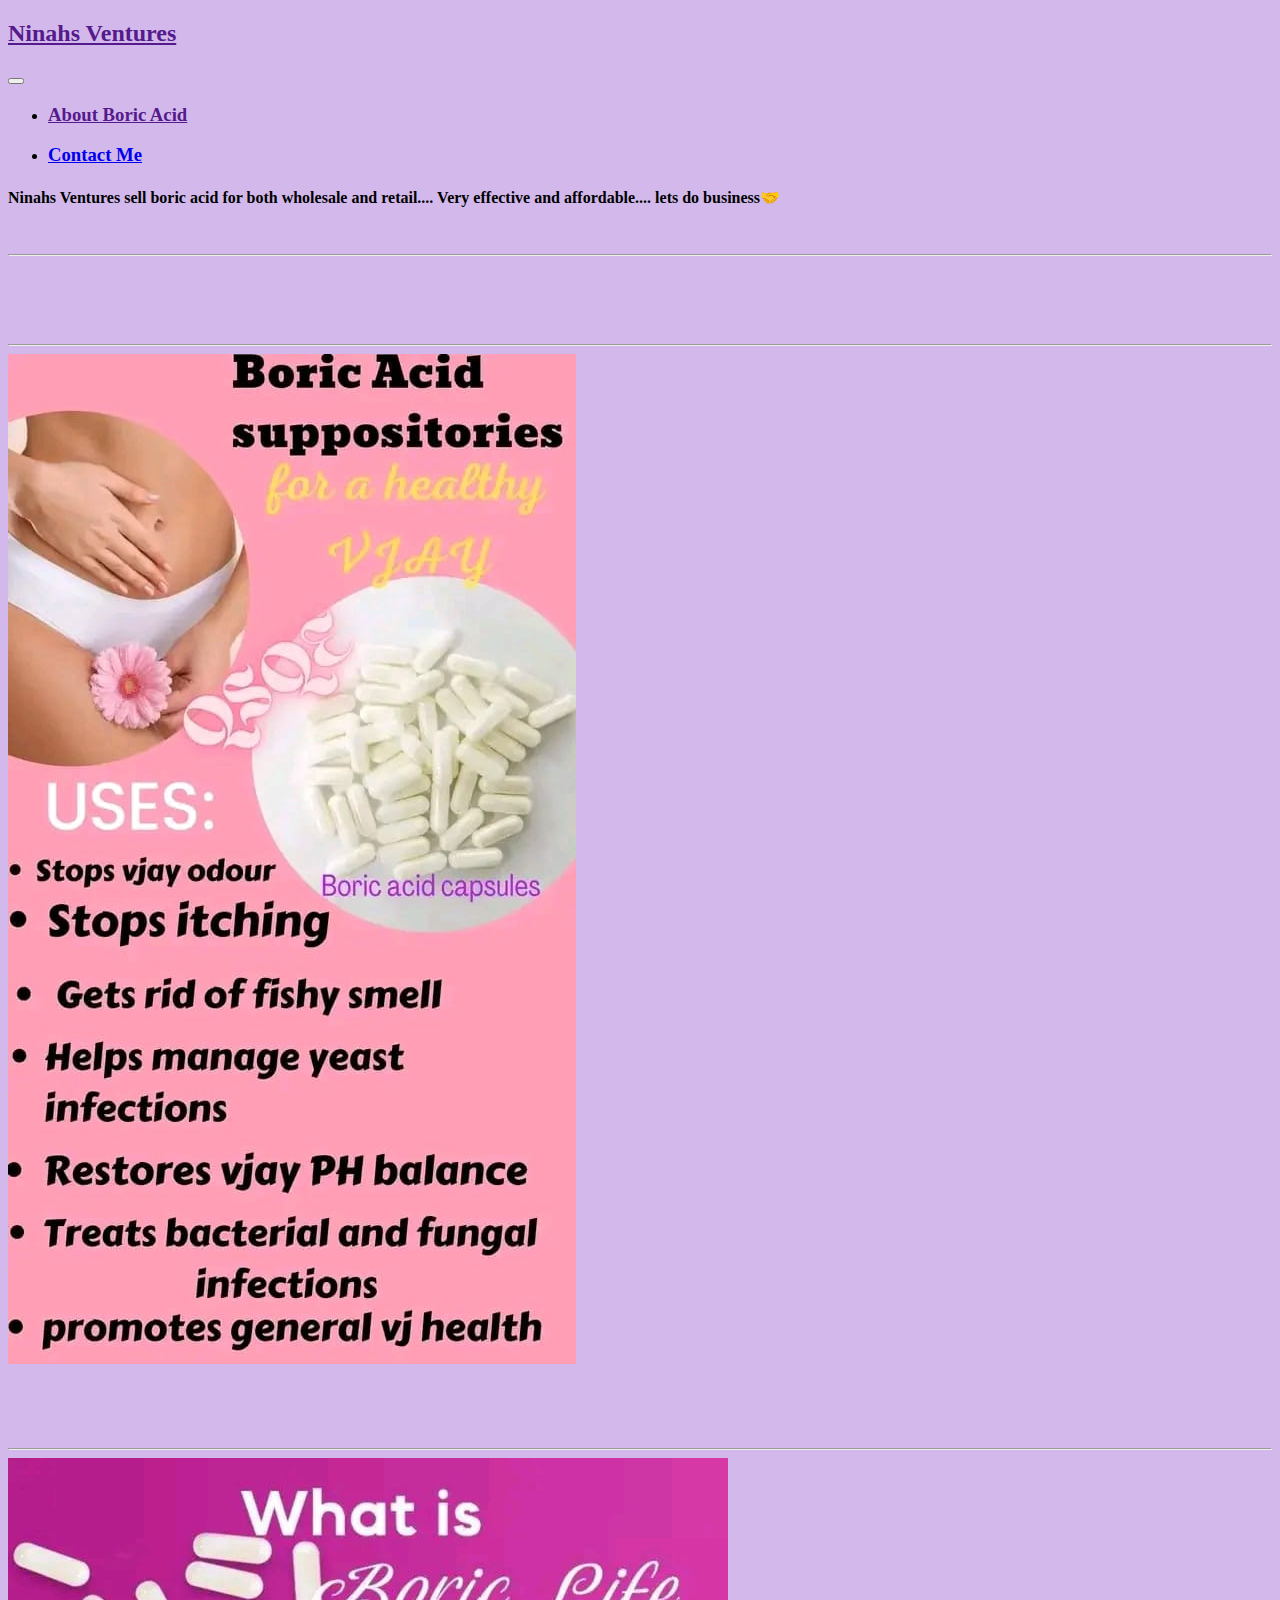
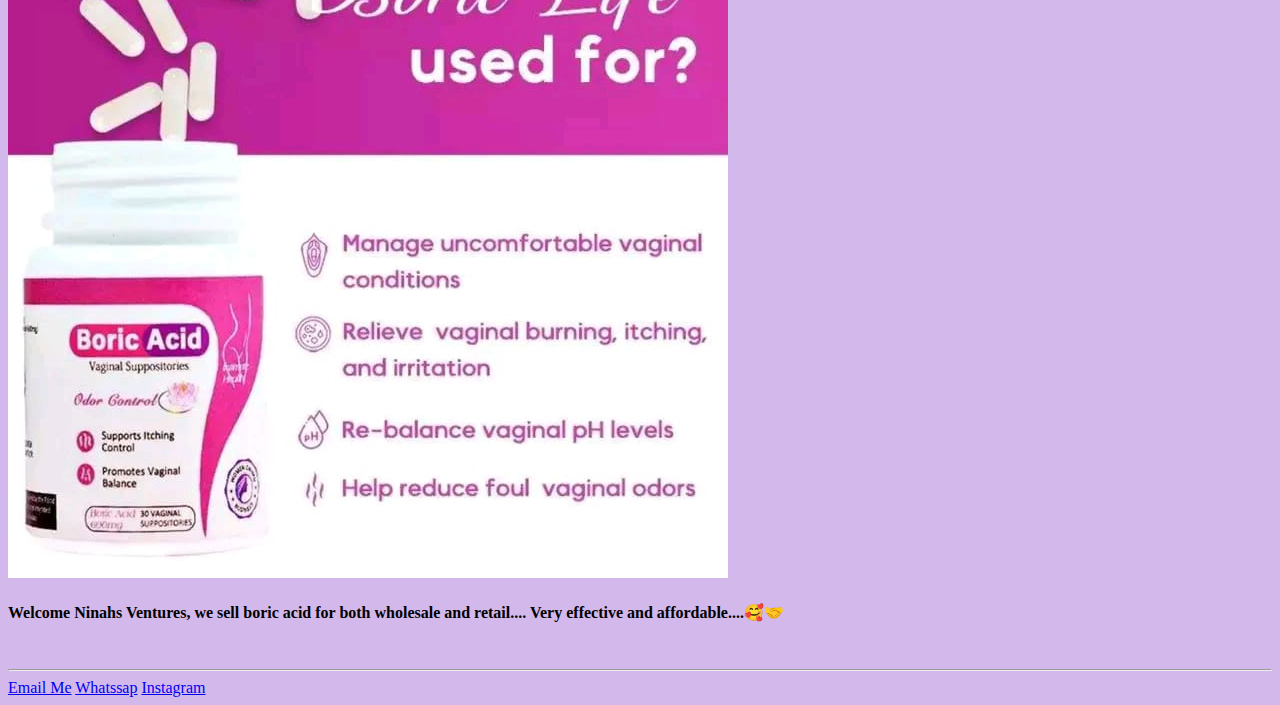
==== index.html @ 3ea34f2d "Mercy's buisness website" ====
<!DOCTYPE html>
<html lang="en">

<head>
    <meta charset="UTF-8">
    <meta http-equiv="X-UA-Compatible" content="IE=edge">
    <meta name="viewport" content="width=device-width, initial-scale=1.0">
    <link rel="stylesheet" href="./bootstrap-5.0.2-dist/css/bootstrap.min.css">
    <link rel="stylesheet" href="style.css">
    <title>Stop the itching</title>
</head>

<body id="shaba">
    <nav class="navbar navbar-light navbar-expand-md bg-dark bfh">

        <div class="container-fluid">
            <a class="navbar-brand " href="">
                <h2>Ninahs Ventures</h2>
            </a>

            <button type="button" class="navbar-toggler btn-outline-info active" data-bs-target="#nav"
                data-bs-toggle="collapse" aria-controls="nav" aria-label="Expand Navigation">

                <span class="navbar-toggler-icon">

                </span>

            </button>



            <ul class="navbar-nav " id="nav">

                <li class="nav-item">
                    <a class="nav-link" href="">
                        <h3>About Boric Acid</h3>
                    </a>
                </li>

                <li class="nav-item">
                    <a class="nav-link" href="./contact.html">
                        <h3>Contact Me</h3>
                    </a>
                </li>


            </ul>

        </div>








    </nav>

    <div class="container">

        <div class="row">

            <h4>


                Ninahs Ventures sell boric acid for both wholesale and retail.... Very
                effective and affordable.... lets do business🤝



            </h4>






            <br>
            <hr class="line">
        </div>

        <br><br><br><br>
        <hr class="line
        ">

        <div class="row ">

            <div class="col">
                <img src="./images/shaba1.jpg" alt="">

            </div>

        </div>

        <br><br><br><br>
        <hr class="line">


        <div class="row">
            <div class="col ">

                <div class="saba">
                    <img src="./images/shaba2.jpg" alt="">


                </div>

            </div>
        </div>


        <div class="row ">
            <div class="col">
                <h4>


                    Welcome Ninahs Ventures, we sell boric acid for both wholesale and retail.... Very
                    effective and affordable....🥰🤝



                </h4>
            </div>
        </div>

        <br>
        <hr class="line">


        <a class="tag" href="shbmrc@gmail.com">Email Me</a>

        <a class="tag" href="https://api.whatsapp.com/send?phone=+2348061272347">Whatssap</a>

        <a class="tag" href="//www.instagram.com/Nina57722/">Instagram</a>


    </div>





</body>

<script src="./bootstrap-5.0.2-dist/js/bootstrap.min.js"></script>

</html>
---- style.css ----
body {
    background-color: rgb(211, 184, 236);

    min-height: 200vh;
}

/* 
img {
    min-height: 40vh;
}
 */
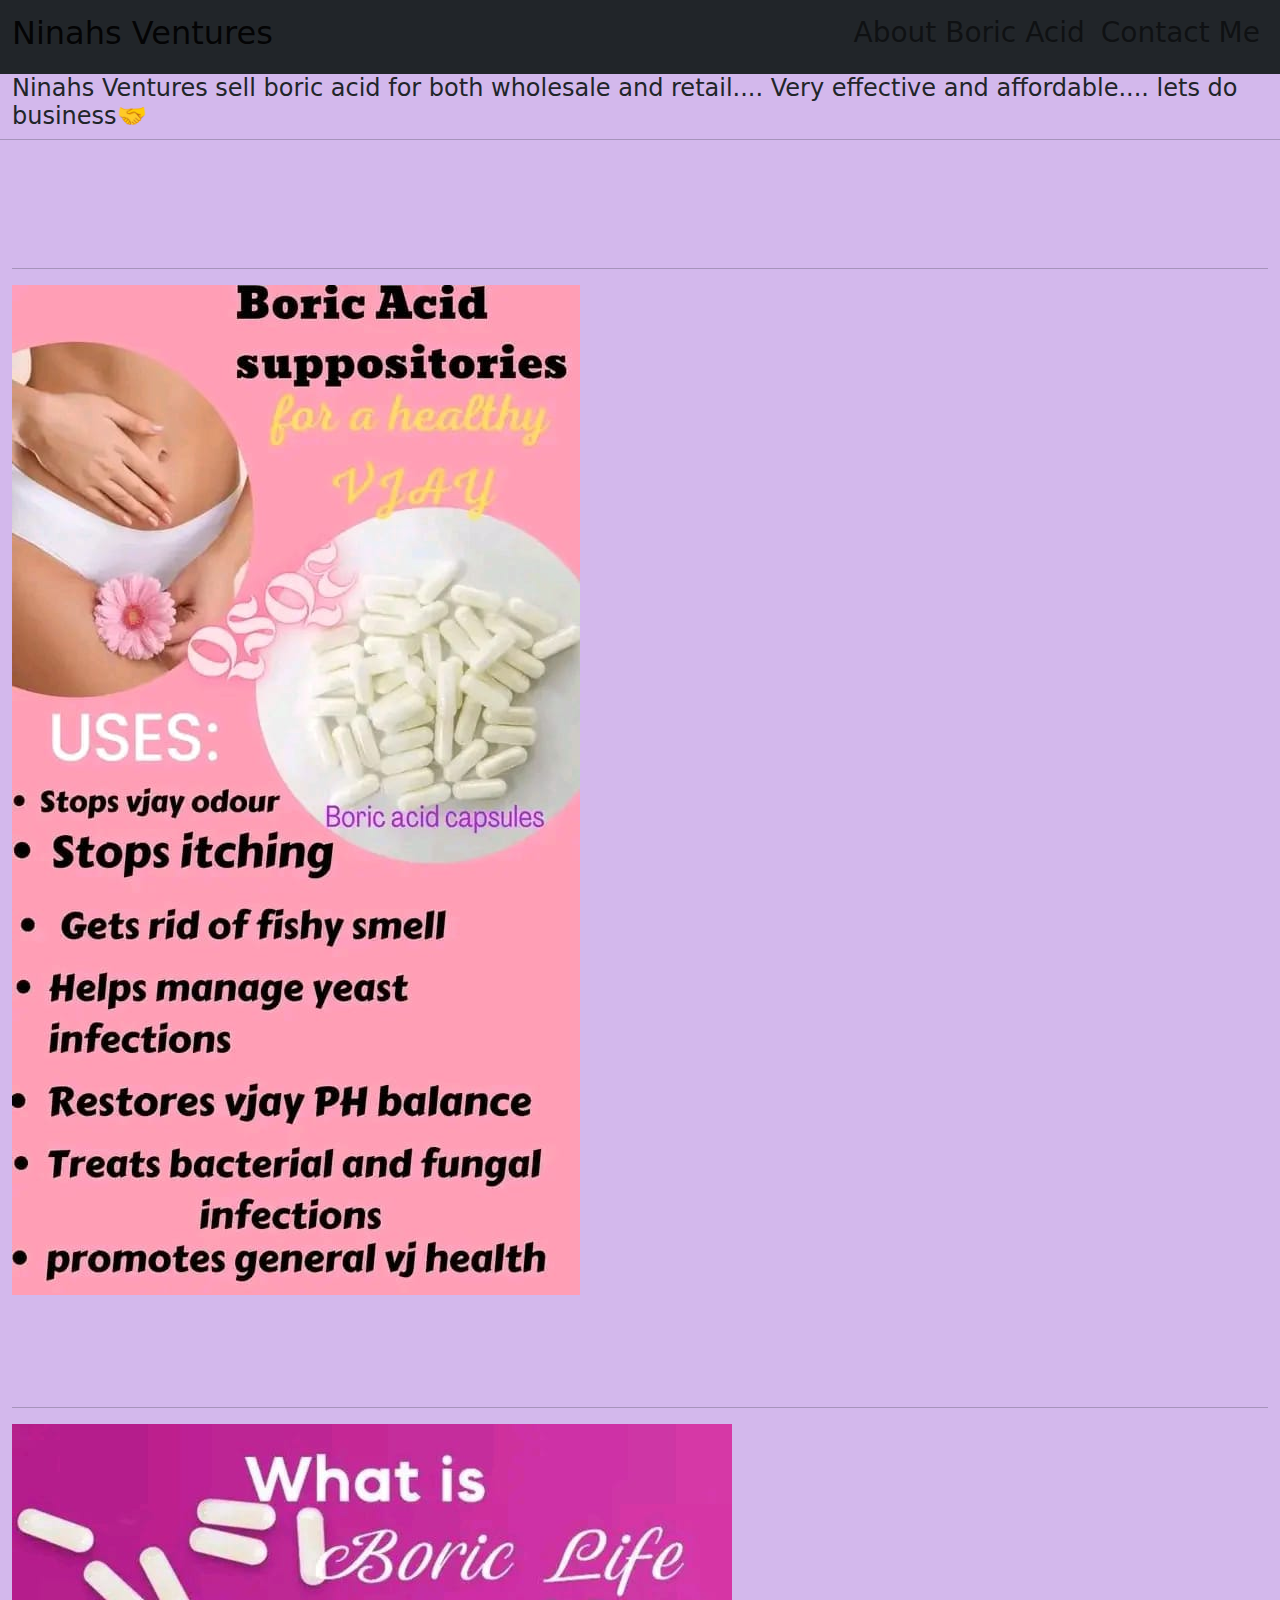
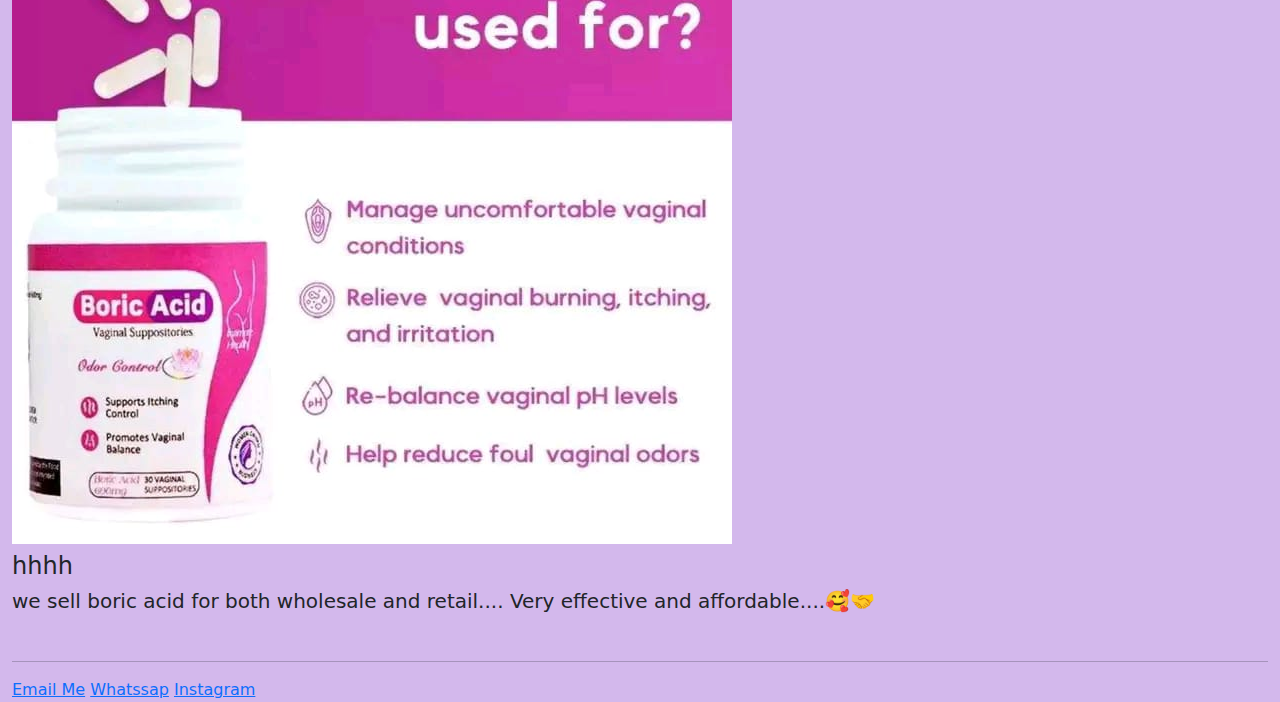
==== commit 3172002a: "bootstrap addition" ====
--- a/index.html
+++ b/index.html
@@ -57,7 +57,7 @@
 
     </nav>
 
-    <div class="container">
+    <div class="container-fluid">
 
         <div class="row">
 
@@ -115,9 +115,10 @@
                 <h4>
 
 
-                    Welcome Ninahs Ventures, we sell boric acid for both wholesale and retail.... Very
-                    effective and affordable....🥰🤝
-
+                    <h4>hhhh</h4>
+                    <h5>we sell boric acid for both wholesale and retail.... Very
+                        effective and affordable....🥰🤝
+                    </h5>
 
 
                 </h4>
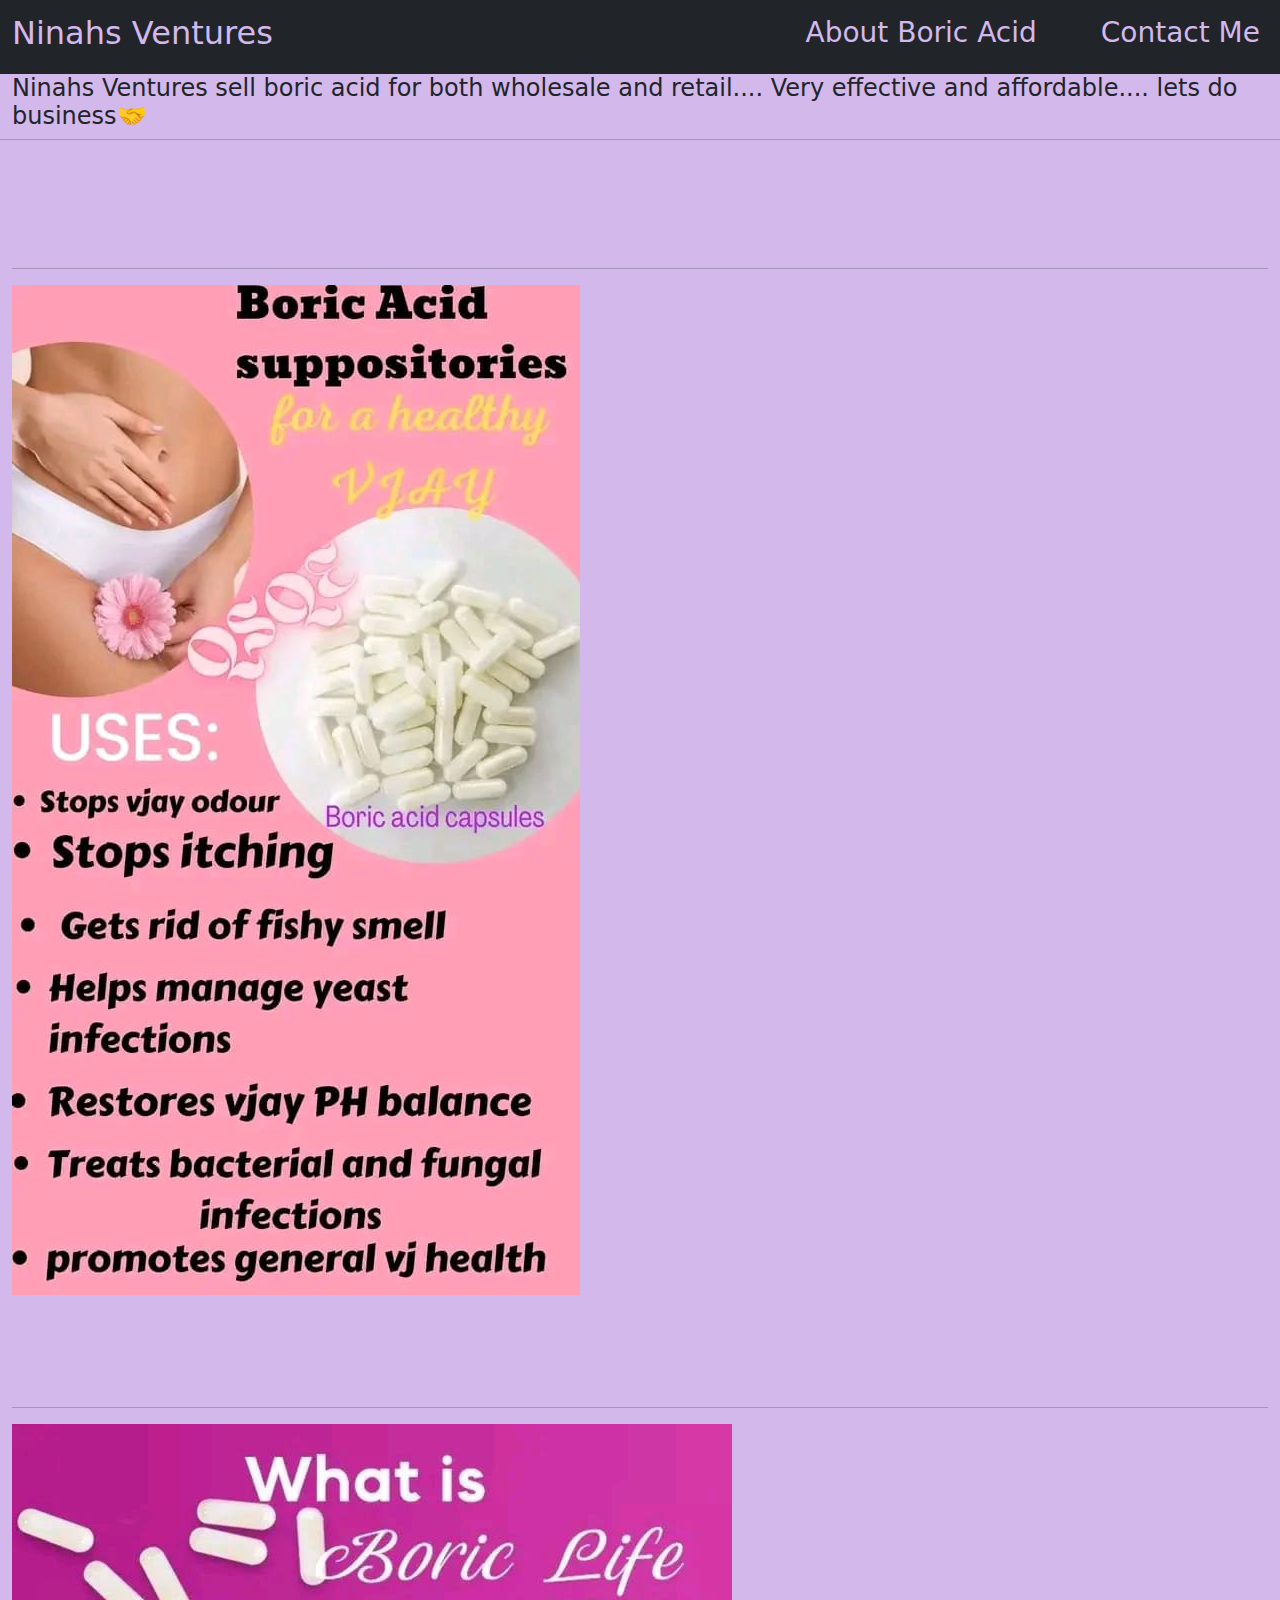
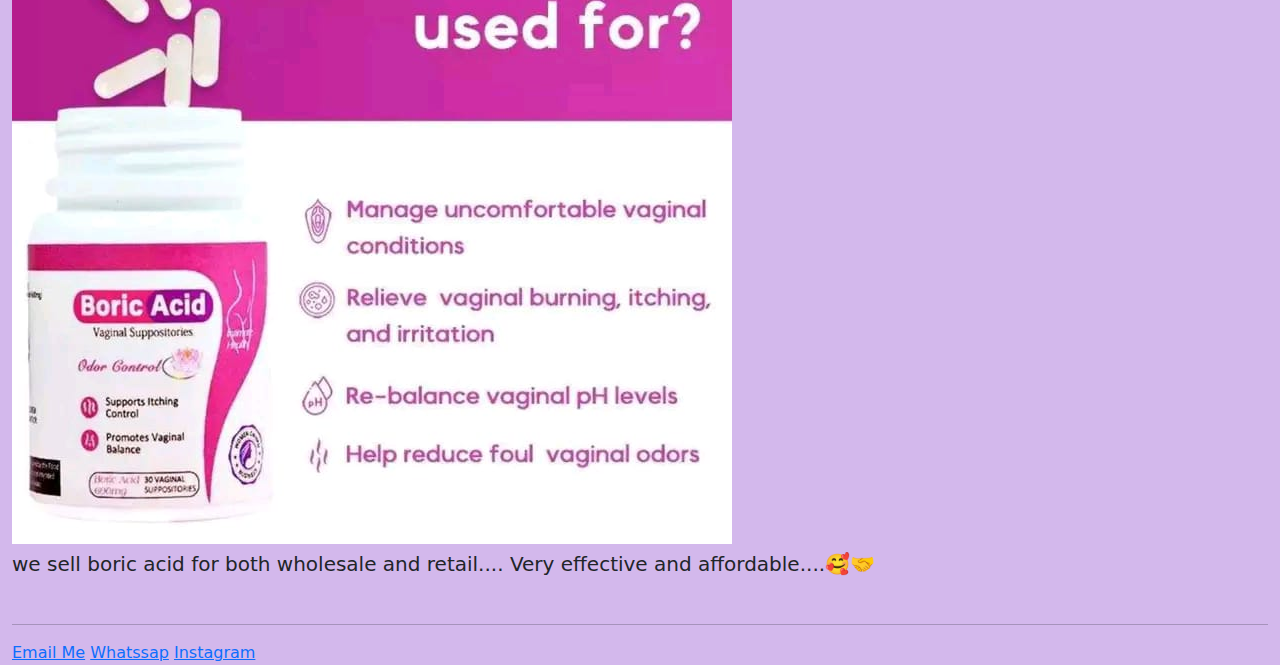
==== commit 3851ffea: "changes in html and css" ====
--- a/index.html
+++ b/index.html
@@ -11,11 +11,11 @@
 </head>
 
 <body id="shaba">
-    <nav class="navbar navbar-light navbar-expand-md bg-dark bfh">
+    <nav class="navbar navbar-light navbar-expand-md bg-dark ">
 
-        <div class="container-fluid">
+        <div class="container-fluid con">
             <a class="navbar-brand " href="">
-                <h2>Ninahs Ventures</h2>
+                <h2 class="mdn">Ninahs Ventures</h2>
             </a>
 
             <button type="button" class="navbar-toggler btn-outline-info active" data-bs-target="#nav"
@@ -27,24 +27,26 @@
 
             </button>
 
+            <div class="collapse navbar-collapse" id="nav">
+                <ul class="navbar-nav ms-auto ">
+
+                    <li class="nav-item">
+                        <a class="nav-link" href="">
+                            <h3 class="mdn me-5">About Boric Acid</h3>
+                        </a>
+                    </li>
+
+                    <li class="nav-item">
+                        <a class="nav-link" href="./contact.html">
+                            <h3 class="mdn">Contact Me</h3>
+                        </a>
+                    </li>
 
 
-            <ul class="navbar-nav " id="nav">
-
-                <li class="nav-item">
-                    <a class="nav-link" href="">
-                        <h3>About Boric Acid</h3>
-                    </a>
-                </li>
-
-                <li class="nav-item">
-                    <a class="nav-link" href="./contact.html">
-                        <h3>Contact Me</h3>
-                    </a>
-                </li>
+                </ul>
 
 
-            </ul>
+            </div>
 
         </div>
 
@@ -57,7 +59,7 @@
 
     </nav>
 
-    <div class="container-fluid">
+    <div class="container-fluid con">
 
         <div class="row">
 
@@ -84,9 +86,9 @@
         <hr class="line
         ">
 
-        <div class="row ">
+        <div class="row  boo">
 
-            <div class="col">
+            <div class="col boo">
                 <img src="./images/shaba1.jpg" alt="">
 
             </div>
@@ -98,7 +100,7 @@
 
 
         <div class="row">
-            <div class="col ">
+            <div class="col boo ">
 
                 <div class="saba">
                     <img src="./images/shaba2.jpg" alt="">
@@ -110,12 +112,10 @@
         </div>
 
 
-        <div class="row ">
+        <div class="row">
             <div class="col">
                 <h4>
 
-
-                    <h4>hhhh</h4>
                     <h5>we sell boric acid for both wholesale and retail.... Very
                         effective and affordable....🥰🤝
                     </h5>
--- a/style.css
+++ b/style.css
@@ -1,11 +1,29 @@
 body {
     background-color: rgb(211, 184, 236);
 
-    min-height: 200vh;
+
+}
+
+.mdn {
+    color: rgb(211, 184, 236);
+}
+
+
+
+
+
+img {
+    max-width: 100%;
 }
 
 /* 
-img {
-    min-height: 40vh;
-}
- */+@media screen and (max-width:500px) {
+
+    .boo {
+        position: relative;
+    }
+
+    img {
+
+        background-size: contain;
+        /* left: 46%; */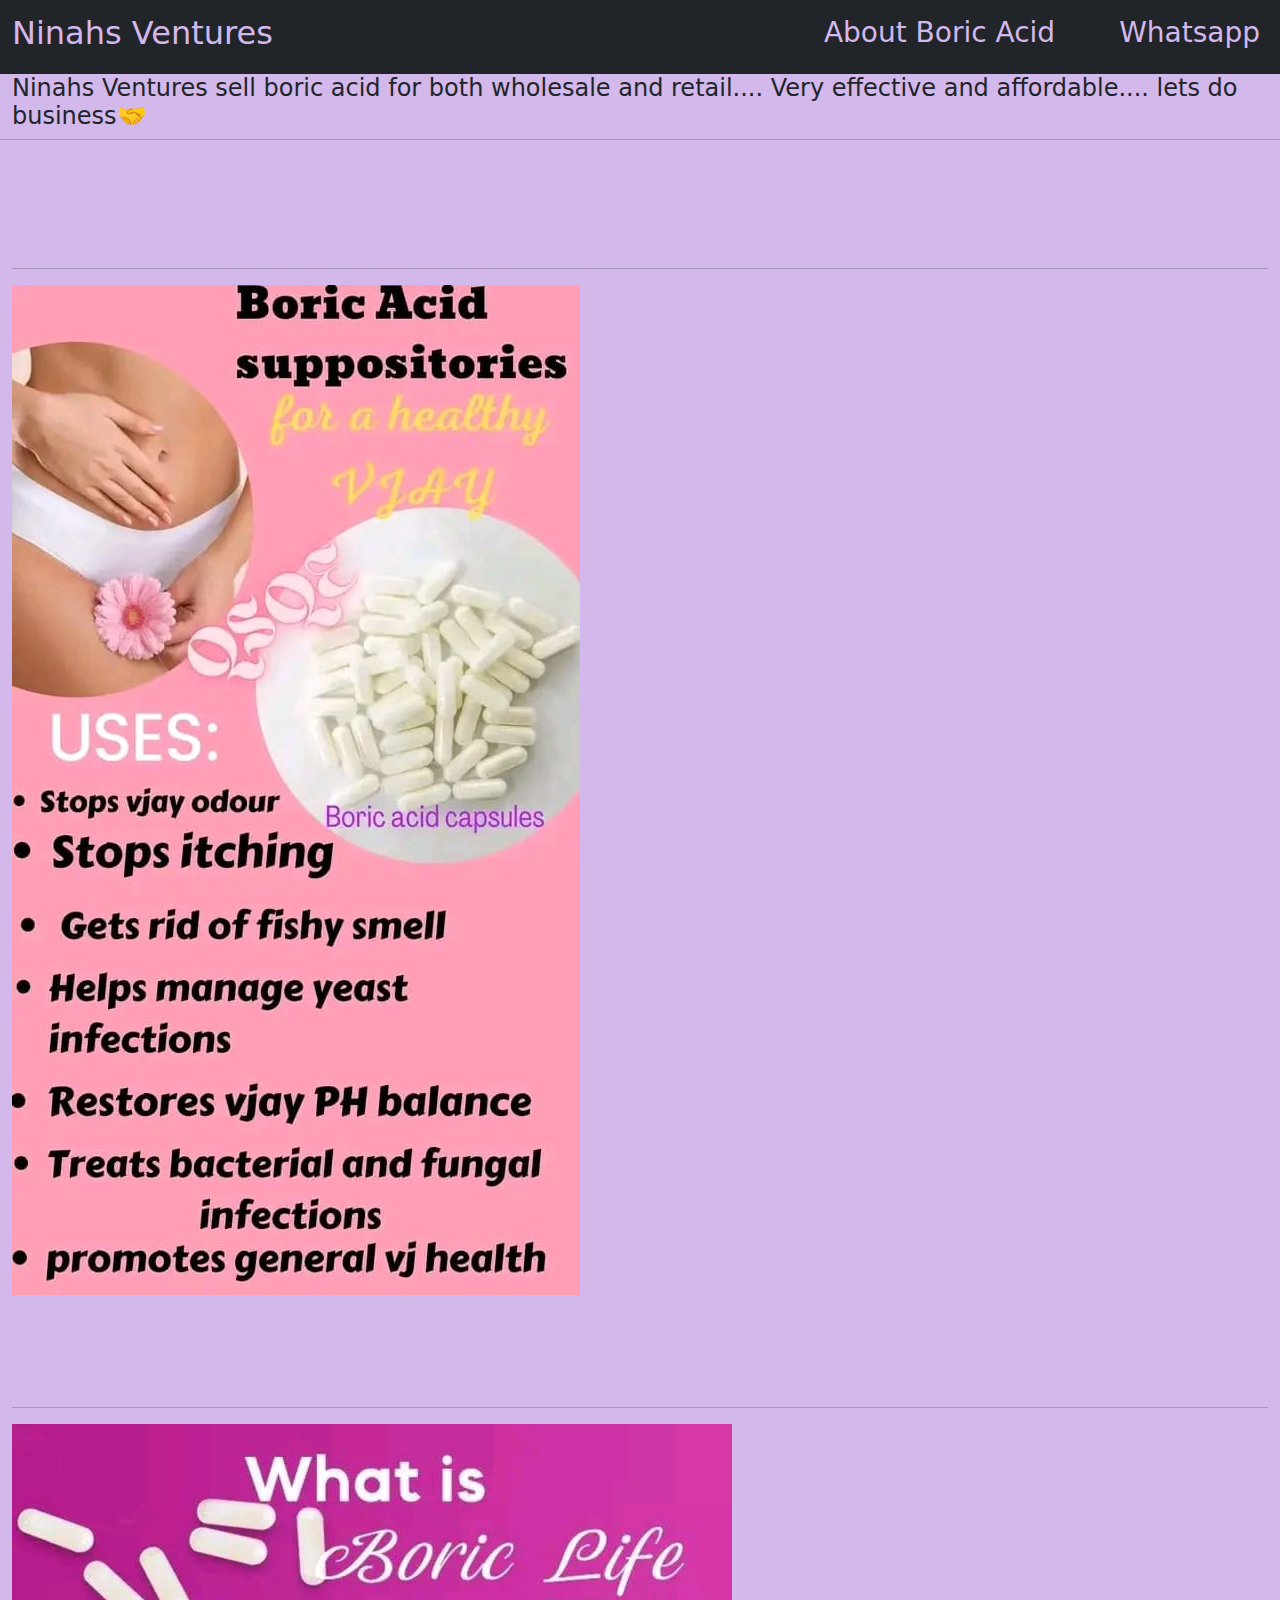
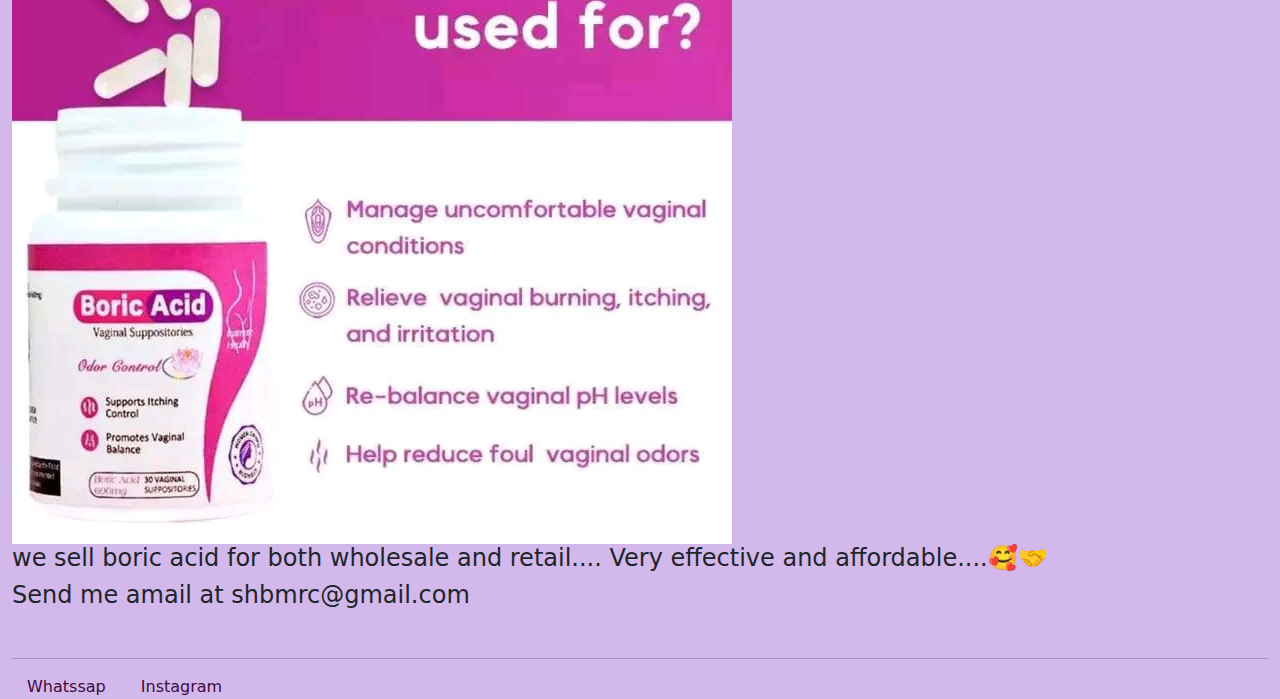
==== commit 19331f0a: "final modification" ====
--- a/index.html
+++ b/index.html
@@ -31,14 +31,14 @@
                 <ul class="navbar-nav ms-auto ">
 
                     <li class="nav-item">
-                        <a class="nav-link" href="">
+                        <a class="nav-link" target="_blank" href="">
                             <h3 class="mdn me-5">About Boric Acid</h3>
                         </a>
                     </li>
 
                     <li class="nav-item">
-                        <a class="nav-link" href="./contact.html">
-                            <h3 class="mdn">Contact Me</h3>
+                        <a class="nav-link" target="_blank" href="https://api.whatsapp.com/send?phone=+2348061272347">
+                            <h3 class="mdn">Whatsapp</h3>
                         </a>
                     </li>
 
@@ -116,11 +116,12 @@
             <div class="col">
                 <h4>
 
-                    <h5>we sell boric acid for both wholesale and retail.... Very
-                        effective and affordable....🥰🤝
-                    </h5>
+                    we sell boric acid for both wholesale and retail.... Very
+                    effective and affordable....🥰🤝
+                </h4>
 
-
+                <h4>
+                    Send me amail at shbmrc@gmail.com
                 </h4>
             </div>
         </div>
@@ -129,11 +130,11 @@
         <hr class="line">
 
 
-        <a class="tag" href="shbmrc@gmail.com">Email Me</a>
+        <!-- <a class="tag" href="shbmrc@gmail.com">Email Me</a> -->
 
-        <a class="tag" href="https://api.whatsapp.com/send?phone=+2348061272347">Whatssap</a>
+        <a class="tag" target="_blank" href="https://api.whatsapp.com/send?phone=+2348061272347">Whatssap</a>
 
-        <a class="tag" href="//www.instagram.com/Nina57722/">Instagram</a>
+        <a class="tag" target="_blank" href="//www.instagram.com/Nina57722/">Instagram</a>
 
 
     </div>
--- a/style.css
+++ b/style.css
@@ -9,7 +9,13 @@
 }
 
 
+.tag {
+    color: #3f0a41;
+    position: relative;
+    margin: 0 15px;
+    text-decoration: none;
 
+}
 
 
 img {
